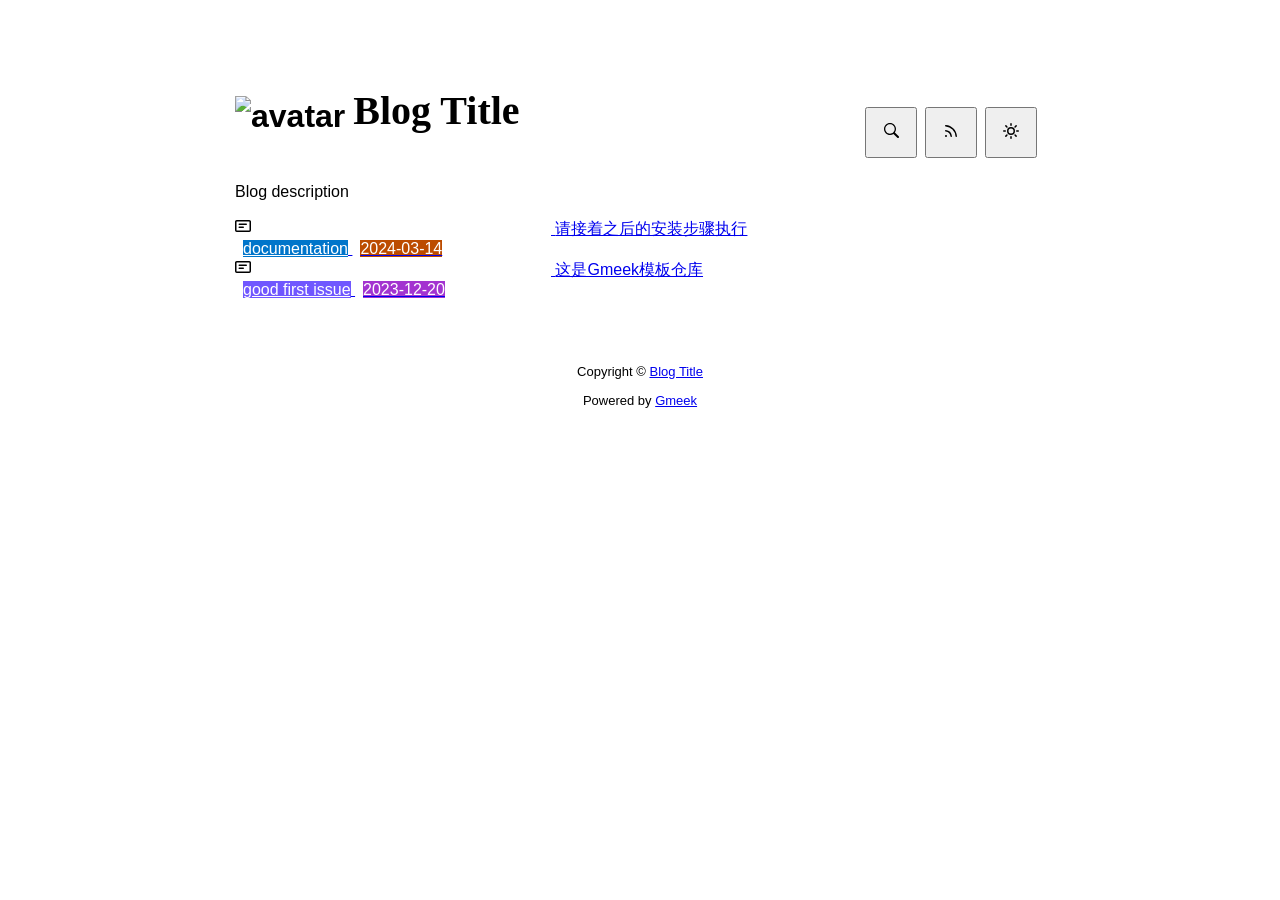
==== docs/index.html @ 458bacf8 "Initial commit" ====
<!DOCTYPE html>
<html data-color-mode="light" data-dark-theme="dark" data-light-theme="light" lang="zh-CN">
<head>
    <meta content="text/html; charset=utf-8" http-equiv="content-type" />
    <meta name="viewport" content="width=device-width,initial-scale=1.0">
    <meta http-equiv="X-UA-Compatible" content="IE=edge">
    <link href="//cdn.staticfile.org/Primer/21.0.7/primer.css" rel="stylesheet" />
    <link rel="icon" href="https://github.githubassets.com/favicons/favicon.svg">
    <script>
        if(localStorage.getItem("meek_theme")==null){}
        else if(localStorage.getItem("meek_theme")=="dark"){document.getElementsByTagName("html")[0].attributes.getNamedItem("data-color-mode").value="dark";}
        else if(localStorage.getItem("meek_theme")=="light"){document.getElementsByTagName("html")[0].attributes.getNamedItem("data-color-mode").value="light";}
    </script>
    
<meta name="description" content="Blog description">
<title>Blog Title</title>

</head>
<style>
body{box-sizing: border-box;min-width: 200px;max-width: 900px;margin: 20px auto;padding: 45px;font-size: 16px;font-family: sans-serif;line-height: 1.25;}
#header{display:flex;padding-bottom:8px;border-bottom: 1px solid var(--borderColor-muted, var(--color-border-muted));margin-bottom: 16px;}
#footer {margin-top:64px; text-align: center;font-size: small;}

</style>

<style>
.avatar {transition: 0.8s;width:64px;height:64px;object-fit: cover;}
.avatar:hover{transform: scale(1.15) rotate(360deg);}
#header h1 a{color:inherit;text-decoration:none;vertical-align: bottom;font-size:40px;font-family:Monaco;margin-left:8px;}
.title-right{display:flex;margin:auto 0 0 auto;}
.title-right button{margin-right:8px;padding:16px;}
.title-right .circle{padding: 14px 16px;}

.SideNav{min-width: 360px;}
.SideNav-icon{margin-right: 16px}
.SideNav-item .Label{color: #fff;margin-left:8px;}
.d-flex{min-width:0;}
.listTitle{overflow:hidden;white-space:nowrap;text-overflow: ellipsis;max-width: 100%;}
.listLabels{white-space:nowrap;}
.listLabels object{max-height:16px;max-width:24px;}

@media (max-width: 600px) {
    body {padding: 8px;}
    .avatar {width:40px;height:40px;}
    .blogTitle{display:none;}
    #buttonRSS{display:none;}
    .LabelTime{display:none;}
}
</style>


<body>
    <div id="header">
<h1>
    <img src="https://github.githubassets.com/favicons/favicon.svg" class="avatar circle" id="avatarImg" alt="avatar"><a class="blogTitle">Blog Title</a></h1>
<div class="title-right">
    <a href="https://Meekdai.github.io/Gmeek-template/tag.html"><button id="buttonSearch" class="btn btn-invisible circle" title="搜索">
        <svg class="octicon" width="16" height="16" >
            <path id="pathSearch" fill-rule="evenodd"></path>
        </svg>
    </button></a>
    
    <a href="https://Meekdai.github.io/Gmeek-template/rss.xml" target="_blank"><button id="buttonRSS" class="btn btn-invisible circle" title="RSS">
        <svg class="octicon" width="16" height="16" >
            <path id="pathRSS" fill-rule="evenodd"></path>
        </svg>
    </button></a>
    <button class="btn btn-invisible circle" onclick="modeSwitch()" title="切换主题">
        <svg class="octicon" width="16" height="16" >
            <path id="themeSwitch" fill-rule="evenodd"></path>
        </svg>
    </button>
</div>
</div>
    <div id="content">
<div style="margin-bottom: 16px;">Blog description</div>
<nav class="SideNav border">
<a class="SideNav-item d-flex flex-items-center flex-justify-between" href="post/qing-jie-zhao-zhi-hou-de-an-zhuang-bu-zou-zhi-xing.html">
    <div class="d-flex flex-items-center">
        <svg class="SideNav-icon octicon" style="witdh:16px;height:16px"><path class="svgTop0" d=""></path>
        </svg>
        <span class="listTitle">请接着之后的安装步骤执行</span>
    </div>
    <div class="listLabels">
        
        <span class="Label LabelName" style="background-color:#0075ca"><object><a style="color:#fff" href="https://Meekdai.github.io/Gmeek-template/tag.html#documentation">documentation</a></object></span>
        <span class="Label LabelTime" style="background-color:#bc4c00">2024-03-14</span>
    </div>
</a><a class="SideNav-item d-flex flex-items-center flex-justify-between" href="post/zhe-shi-Gmeek-mo-ban-cang-ku.html">
    <div class="d-flex flex-items-center">
        <svg class="SideNav-icon octicon" style="witdh:16px;height:16px"><path class="svgTop0" d=""></path>
        </svg>
        <span class="listTitle">这是Gmeek模板仓库</span>
    </div>
    <div class="listLabels">
        
        <span class="Label LabelName" style="background-color:#7057ff"><object><a style="color:#fff" href="https://Meekdai.github.io/Gmeek-template/tag.html#good first issue">good first issue</a></object></span>
        <span class="Label LabelTime" style="background-color:#A333D0">2023-12-20</span>
    </div>
</a>
</nav>
</div>
    <div id="footer">Copyright © <span id="year"></span><a href="https://Meekdai.github.io/Gmeek-template"> Blog Title </a>
<p>
<span id="runday"></span>Powered by <a href="https://meekdai.com/Gmeek.html" target="_blank">Gmeek</a>
</p>

<script>
if(""!=""){
    var now=new Date();
    var startSite=new Date("");
    var diff=now.getTime()-startSite.getTime();
    var diffDay=Math.floor(diff/(1000*60*60*24));
    document.getElementById("year").innerHTML=now.getFullYear();
    if(""!=""){document.getElementById("runday").innerHTML=" • "+"网站运行"+diffDay+"天"+" • ";}
    else{document.getElementById("runday").innerHTML="网站运行"+diffDay+"天"+" • ";}
}
</script>
</div>
</body>
<script>
var IconList={'post': 'M0 3.75C0 2.784.784 2 1.75 2h12.5c.966 0 1.75.784 1.75 1.75v8.5A1.75 1.75 0 0 1 14.25 14H1.75A1.75 1.75 0 0 1 0 12.25Zm1.75-.25a.25.25 0 0 0-.25.25v8.5c0 .138.112.25.25.25h12.5a.25.25 0 0 0 .25-.25v-8.5a.25.25 0 0 0-.25-.25ZM3.5 6.25a.75.75 0 0 1 .75-.75h7a.75.75 0 0 1 0 1.5h-7a.75.75 0 0 1-.75-.75Zm.75 2.25h4a.75.75 0 0 1 0 1.5h-4a.75.75 0 0 1 0-1.5Z', 'link': 'm7.775 3.275 1.25-1.25a3.5 3.5 0 1 1 4.95 4.95l-2.5 2.5a3.5 3.5 0 0 1-4.95 0 .751.751 0 0 1 .018-1.042.751.751 0 0 1 1.042-.018 1.998 1.998 0 0 0 2.83 0l2.5-2.5a2.002 2.002 0 0 0-2.83-2.83l-1.25 1.25a.751.751 0 0 1-1.042-.018.751.751 0 0 1-.018-1.042Zm-4.69 9.64a1.998 1.998 0 0 0 2.83 0l1.25-1.25a.751.751 0 0 1 1.042.018.751.751 0 0 1 .018 1.042l-1.25 1.25a3.5 3.5 0 1 1-4.95-4.95l2.5-2.5a3.5 3.5 0 0 1 4.95 0 .751.751 0 0 1-.018 1.042.751.751 0 0 1-1.042.018 1.998 1.998 0 0 0-2.83 0l-2.5 2.5a1.998 1.998 0 0 0 0 2.83Z', 'about': 'M10.561 8.073a6.005 6.005 0 0 1 3.432 5.142.75.75 0 1 1-1.498.07 4.5 4.5 0 0 0-8.99 0 .75.75 0 0 1-1.498-.07 6.004 6.004 0 0 1 3.431-5.142 3.999 3.999 0 1 1 5.123 0ZM10.5 5a2.5 2.5 0 1 0-5 0 2.5 2.5 0 0 0 5 0Z', 'sun': 'M8 10.5a2.5 2.5 0 100-5 2.5 2.5 0 000 5zM8 12a4 4 0 100-8 4 4 0 000 8zM8 0a.75.75 0 01.75.75v1.5a.75.75 0 01-1.5 0V.75A.75.75 0 018 0zm0 13a.75.75 0 01.75.75v1.5a.75.75 0 01-1.5 0v-1.5A.75.75 0 018 13zM2.343 2.343a.75.75 0 011.061 0l1.06 1.061a.75.75 0 01-1.06 1.06l-1.06-1.06a.75.75 0 010-1.06zm9.193 9.193a.75.75 0 011.06 0l1.061 1.06a.75.75 0 01-1.06 1.061l-1.061-1.06a.75.75 0 010-1.061zM16 8a.75.75 0 01-.75.75h-1.5a.75.75 0 010-1.5h1.5A.75.75 0 0116 8zM3 8a.75.75 0 01-.75.75H.75a.75.75 0 010-1.5h1.5A.75.75 0 013 8zm10.657-5.657a.75.75 0 010 1.061l-1.061 1.06a.75.75 0 11-1.06-1.06l1.06-1.06a.75.75 0 011.06 0zm-9.193 9.193a.75.75 0 010 1.06l-1.06 1.061a.75.75 0 11-1.061-1.06l1.06-1.061a.75.75 0 011.061 0z', 'moon': 'M9.598 1.591a.75.75 0 01.785-.175 7 7 0 11-8.967 8.967.75.75 0 01.961-.96 5.5 5.5 0 007.046-7.046.75.75 0 01.175-.786zm1.616 1.945a7 7 0 01-7.678 7.678 5.5 5.5 0 107.678-7.678z', 'search': 'M15.7 13.3l-3.81-3.83A5.93 5.93 0 0 0 13 6c0-3.31-2.69-6-6-6S1 2.69 1 6s2.69 6 6 6c1.3 0 2.48-.41 3.47-1.11l3.83 3.81c.19.2.45.3.7.3.25 0 .52-.09.7-.3a.996.996 0 0 0 0-1.41v.01zM7 10.7c-2.59 0-4.7-2.11-4.7-4.7 0-2.59 2.11-4.7 4.7-4.7 2.59 0 4.7 2.11 4.7 4.7 0 2.59-2.11 4.7-4.7 4.7z', 'rss': 'M2.002 2.725a.75.75 0 0 1 .797-.699C8.79 2.42 13.58 7.21 13.974 13.201a.75.75 0 0 1-1.497.098 10.502 10.502 0 0 0-9.776-9.776.747.747 0 0 1-.7-.798ZM2.84 7.05h-.002a7.002 7.002 0 0 1 6.113 6.111.75.75 0 0 1-1.49.178 5.503 5.503 0 0 0-4.8-4.8.75.75 0 0 1 .179-1.489ZM2 13a1 1 0 1 1 2 0 1 1 0 0 1-2 0Z', 'upload': 'M2.75 14A1.75 1.75 0 0 1 1 12.25v-2.5a.75.75 0 0 1 1.5 0v2.5c0 .138.112.25.25.25h10.5a.25.25 0 0 0 .25-.25v-2.5a.75.75 0 0 1 1.5 0v2.5A1.75 1.75 0 0 1 13.25 14Z M11.78 4.72a.749.749 0 1 1-1.06 1.06L8.75 3.811V9.5a.75.75 0 0 1-1.5 0V3.811L5.28 5.78a.749.749 0 1 1-1.06-1.06l3.25-3.25a.749.749 0 0 1 1.06 0l3.25 3.25Z', 'github': 'M8 0c4.42 0 8 3.58 8 8a8.013 8.013 0 0 1-5.45 7.59c-.4.08-.55-.17-.55-.38 0-.27.01-1.13.01-2.2 0-.75-.25-1.23-.54-1.48 1.78-.2 3.65-.88 3.65-3.95 0-.88-.31-1.59-.82-2.15.08-.2.36-1.02-.08-2.12 0 0-.67-.22-2.2.82-.64-.18-1.32-.27-2-.27-.68 0-1.36.09-2 .27-1.53-1.03-2.2-.82-2.2-.82-.44 1.1-.16 1.92-.08 2.12-.51.56-.82 1.28-.82 2.15 0 3.06 1.86 3.75 3.64 3.95-.23.2-.44.55-.51 1.07-.46.21-1.61.55-2.33-.66-.15-.24-.6-.83-1.23-.82-.67.01-.27.38.01.53.34.19.73.9.82 1.13.16.45.68 1.31 2.69.94 0 .67.01 1.3.01 1.49 0 .21-.15.45-.55.38A7.995 7.995 0 0 1 0 8c0-4.42 3.58-8 8-8Z', 'home': 'M6.906.664a1.749 1.749 0 0 1 2.187 0l5.25 4.2c.415.332.657.835.657 1.367v7.019A1.75 1.75 0 0 1 13.25 15h-3.5a.75.75 0 0 1-.75-.75V9H7v5.25a.75.75 0 0 1-.75.75h-3.5A1.75 1.75 0 0 1 1 13.25V6.23c0-.531.242-1.034.657-1.366l5.25-4.2Zm1.25 1.171a.25.25 0 0 0-.312 0l-5.25 4.2a.25.25 0 0 0-.094.196v7.019c0 .138.112.25.25.25H5.5V8.25a.75.75 0 0 1 .75-.75h3.5a.75.75 0 0 1 .75.75v5.25h2.75a.25.25 0 0 0 .25-.25V6.23a.25.25 0 0 0-.094-.195Z'};
var utterancesLoad=0;
if(localStorage.getItem("meek_theme")==null){localStorage.setItem("meek_theme","light");changeLight();}
else if(localStorage.getItem("meek_theme")=="dark"){changeDark();}
else if(localStorage.getItem("meek_theme")=="light"){changeLight();}

function changeDark(){
    document.getElementsByTagName("html")[0].attributes.getNamedItem("data-color-mode").value="dark";
    document.getElementById("themeSwitch").setAttribute("d",value=IconList["moon"]);
    document.getElementById("themeSwitch").parentNode.style.color="#00f0ff";
    if(utterancesLoad==1){utterancesTheme("dark-blue");}
}
function changeLight(){
    document.getElementsByTagName("html")[0].attributes.getNamedItem("data-color-mode").value="light";
    document.getElementById("themeSwitch").setAttribute("d",value=IconList["sun"]);
    document.getElementById("themeSwitch").parentNode.style.color="#ff5000";
    if(utterancesLoad==1){utterancesTheme("github-light");}
}
function modeSwitch(){
    if(document.getElementsByTagName("html")[0].attributes[0].value=="light"){changeDark();localStorage.setItem("meek_theme","dark");}
    else{changeLight();localStorage.setItem("meek_theme","light");}
}
function utterancesTheme(theme){
    const message = {type: 'set-theme',theme: theme};
    const iframe = document.getElementsByClassName('utterances-frame')[0];
    iframe.contentWindow.postMessage(message, 'https://utteranc.es');
}

console.log("\n %c Gmeek last %c https://github.com/Meekdai/Gmeek \n\n", "color: #fff; background-image: linear-gradient(90deg, rgb(47, 172, 178) 0%, rgb(45, 190, 96) 100%); padding:5px 1px;", "background-image: linear-gradient(90deg, rgb(45, 190, 96) 0%, rgb(255, 255, 255) 100%); padding:5px 0;");
</script>

<script>
document.getElementById("pathSearch").setAttribute("d",IconList["search"]);
document.getElementById("pathRSS").setAttribute("d",IconList["rss"]);
iconTOP=document.getElementsByClassName("svgTop1");
iconPost=document.getElementsByClassName("svgTop0");
for(var i=0;i<iconTOP.length;i++){
    iconTOP[i].setAttribute("d",IconList["upload"]);
    iconTOP[i].parentNode.style.color="red";
}
for(var i=0;i<iconPost.length;i++){
    iconPost[i].setAttribute("d",IconList["post"]);
}


</script>

</html>
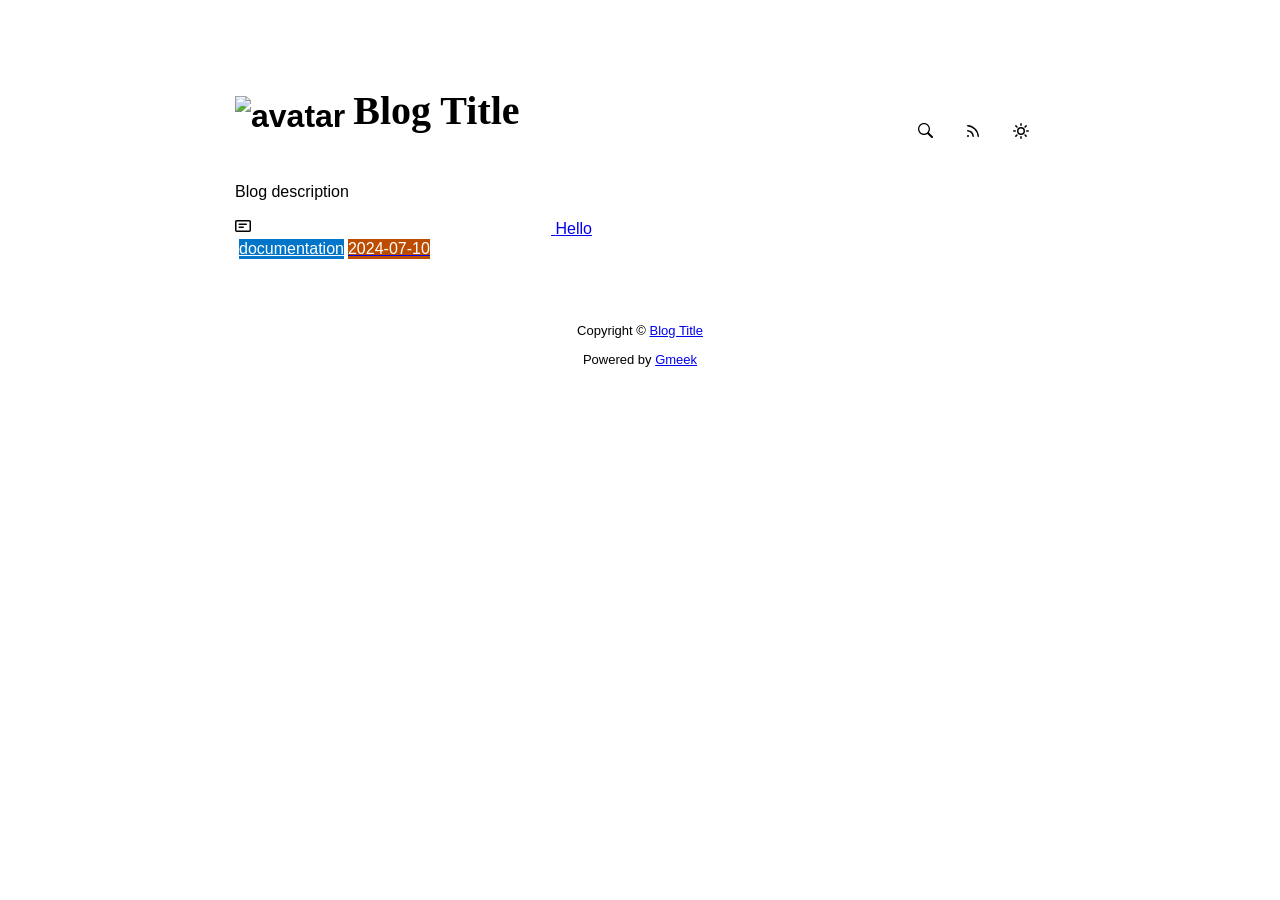
==== commit ae85a13a: "🎉auto update by Gmeek action" ====
--- a/docs/index.html
+++ b/docs/index.html
@@ -4,15 +4,17 @@
     <meta content="text/html; charset=utf-8" http-equiv="content-type" />
     <meta name="viewport" content="width=device-width,initial-scale=1.0">
     <meta http-equiv="X-UA-Compatible" content="IE=edge">
-    <link href="//cdn.staticfile.org/Primer/21.0.7/primer.css" rel="stylesheet" />
-    <link rel="icon" href="https://github.githubassets.com/favicons/favicon.svg">
-    <script>
-        if(localStorage.getItem("meek_theme")==null){}
-        else if(localStorage.getItem("meek_theme")=="dark"){document.getElementsByTagName("html")[0].attributes.getNamedItem("data-color-mode").value="dark";}
-        else if(localStorage.getItem("meek_theme")=="light"){document.getElementsByTagName("html")[0].attributes.getNamedItem("data-color-mode").value="light";}
+    <link href='https://mirrors.sustech.edu.cn/cdnjs/ajax/libs/Primer/21.0.7/primer.css' rel='stylesheet' />
+    <link rel="icon" href="https://github.githubassets.com/favicons/favicon.svg"><script>
+        let theme = localStorage.getItem("meek_theme") || "light";
+        document.documentElement.setAttribute("data-color-mode", theme);
     </script>
-    
 <meta name="description" content="Blog description">
+<meta property="og:title" content="Blog Title">
+<meta property="og:description" content="Blog description">
+<meta property="og:type" content="blog">
+<meta property="og:url" content="https://jianping5.github.io">
+<meta property="og:image" content="https://github.githubassets.com/favicons/favicon.svg">
 <title>Blog Title</title>
 
 </head>
@@ -33,10 +35,10 @@
 
 .SideNav{min-width: 360px;}
 .SideNav-icon{margin-right: 16px}
-.SideNav-item .Label{color: #fff;margin-left:8px;}
+.SideNav-item .Label{color: #fff;margin-left:4px;}
 .d-flex{min-width:0;}
 .listTitle{overflow:hidden;white-space:nowrap;text-overflow: ellipsis;max-width: 100%;}
-.listLabels{white-space:nowrap;}
+.listLabels{white-space:nowrap;display:flex;}
 .listLabels object{max-height:16px;max-width:24px;}
 
 @media (max-width: 600px) {
@@ -49,58 +51,49 @@
 </style>
 
 
+
 <body>
     <div id="header">
 <h1>
     <img src="https://github.githubassets.com/favicons/favicon.svg" class="avatar circle" id="avatarImg" alt="avatar"><a class="blogTitle">Blog Title</a></h1>
 <div class="title-right">
-    <a href="https://Meekdai.github.io/Gmeek-template/tag.html"><button id="buttonSearch" class="btn btn-invisible circle" title="搜索">
+    <a href="https://jianping5.github.io/tag.html" id="buttonSearch" class="btn btn-invisible circle" title="搜索">
         <svg class="octicon" width="16" height="16" >
             <path id="pathSearch" fill-rule="evenodd"></path>
         </svg>
-    </button></a>
+    </a>
     
-    <a href="https://Meekdai.github.io/Gmeek-template/rss.xml" target="_blank"><button id="buttonRSS" class="btn btn-invisible circle" title="RSS">
+    
+    <a href="https://jianping5.github.io/rss.xml" target="_blank" id="buttonRSS" class="btn btn-invisible circle" title="RSS">
         <svg class="octicon" width="16" height="16" >
             <path id="pathRSS" fill-rule="evenodd"></path>
         </svg>
-    </button></a>
-    <button class="btn btn-invisible circle" onclick="modeSwitch()" title="切换主题">
+    </a>
+    <a class="btn btn-invisible circle" onclick="modeSwitch()" title="切换主题">
         <svg class="octicon" width="16" height="16" >
             <path id="themeSwitch" fill-rule="evenodd"></path>
         </svg>
-    </button>
+    </a>
 </div>
 </div>
     <div id="content">
 <div style="margin-bottom: 16px;">Blog description</div>
 <nav class="SideNav border">
-<a class="SideNav-item d-flex flex-items-center flex-justify-between" href="post/qing-jie-zhao-zhi-hou-de-an-zhuang-bu-zou-zhi-xing.html">
+<a class="SideNav-item d-flex flex-items-center flex-justify-between" href="post/Hello.html">
     <div class="d-flex flex-items-center">
         <svg class="SideNav-icon octicon" style="witdh:16px;height:16px"><path class="svgTop0" d=""></path>
         </svg>
-        <span class="listTitle">请接着之后的安装步骤执行</span>
+        <span class="listTitle">Hello</span>
     </div>
     <div class="listLabels">
         
-        <span class="Label LabelName" style="background-color:#0075ca"><object><a style="color:#fff" href="https://Meekdai.github.io/Gmeek-template/tag.html#documentation">documentation</a></object></span>
-        <span class="Label LabelTime" style="background-color:#bc4c00">2024-03-14</span>
-    </div>
-</a><a class="SideNav-item d-flex flex-items-center flex-justify-between" href="post/zhe-shi-Gmeek-mo-ban-cang-ku.html">
-    <div class="d-flex flex-items-center">
-        <svg class="SideNav-icon octicon" style="witdh:16px;height:16px"><path class="svgTop0" d=""></path>
-        </svg>
-        <span class="listTitle">这是Gmeek模板仓库</span>
-    </div>
-    <div class="listLabels">
-        
-        <span class="Label LabelName" style="background-color:#7057ff"><object><a style="color:#fff" href="https://Meekdai.github.io/Gmeek-template/tag.html#good first issue">good first issue</a></object></span>
-        <span class="Label LabelTime" style="background-color:#A333D0">2023-12-20</span>
+        <span class="Label LabelName" style="background-color:#0075ca"><object><a style="color:#fff" href="tag.html#documentation">documentation</a></object></span>
+        <span class="Label LabelTime" style="background-color:#bc4c00">2024-07-10</span>
     </div>
 </a>
 </nav>
 </div>
-    <div id="footer">Copyright © <span id="year"></span><a href="https://Meekdai.github.io/Gmeek-template"> Blog Title </a>
+    <div id="footer">Copyright © <span id="year"></span><a href="https://jianping5.github.io"> Blog Title </a>
 <p>
 <span id="runday"></span>Powered by <a href="https://meekdai.com/Gmeek.html" target="_blank">Gmeek</a>
 </p>
@@ -119,35 +112,35 @@
 </div>
 </body>
 <script>
-var IconList={'post': 'M0 3.75C0 2.784.784 2 1.75 2h12.5c.966 0 1.75.784 1.75 1.75v8.5A1.75 1.75 0 0 1 14.25 14H1.75A1.75 1.75 0 0 1 0 12.25Zm1.75-.25a.25.25 0 0 0-.25.25v8.5c0 .138.112.25.25.25h12.5a.25.25 0 0 0 .25-.25v-8.5a.25.25 0 0 0-.25-.25ZM3.5 6.25a.75.75 0 0 1 .75-.75h7a.75.75 0 0 1 0 1.5h-7a.75.75 0 0 1-.75-.75Zm.75 2.25h4a.75.75 0 0 1 0 1.5h-4a.75.75 0 0 1 0-1.5Z', 'link': 'm7.775 3.275 1.25-1.25a3.5 3.5 0 1 1 4.95 4.95l-2.5 2.5a3.5 3.5 0 0 1-4.95 0 .751.751 0 0 1 .018-1.042.751.751 0 0 1 1.042-.018 1.998 1.998 0 0 0 2.83 0l2.5-2.5a2.002 2.002 0 0 0-2.83-2.83l-1.25 1.25a.751.751 0 0 1-1.042-.018.751.751 0 0 1-.018-1.042Zm-4.69 9.64a1.998 1.998 0 0 0 2.83 0l1.25-1.25a.751.751 0 0 1 1.042.018.751.751 0 0 1 .018 1.042l-1.25 1.25a3.5 3.5 0 1 1-4.95-4.95l2.5-2.5a3.5 3.5 0 0 1 4.95 0 .751.751 0 0 1-.018 1.042.751.751 0 0 1-1.042.018 1.998 1.998 0 0 0-2.83 0l-2.5 2.5a1.998 1.998 0 0 0 0 2.83Z', 'about': 'M10.561 8.073a6.005 6.005 0 0 1 3.432 5.142.75.75 0 1 1-1.498.07 4.5 4.5 0 0 0-8.99 0 .75.75 0 0 1-1.498-.07 6.004 6.004 0 0 1 3.431-5.142 3.999 3.999 0 1 1 5.123 0ZM10.5 5a2.5 2.5 0 1 0-5 0 2.5 2.5 0 0 0 5 0Z', 'sun': 'M8 10.5a2.5 2.5 0 100-5 2.5 2.5 0 000 5zM8 12a4 4 0 100-8 4 4 0 000 8zM8 0a.75.75 0 01.75.75v1.5a.75.75 0 01-1.5 0V.75A.75.75 0 018 0zm0 13a.75.75 0 01.75.75v1.5a.75.75 0 01-1.5 0v-1.5A.75.75 0 018 13zM2.343 2.343a.75.75 0 011.061 0l1.06 1.061a.75.75 0 01-1.06 1.06l-1.06-1.06a.75.75 0 010-1.06zm9.193 9.193a.75.75 0 011.06 0l1.061 1.06a.75.75 0 01-1.06 1.061l-1.061-1.06a.75.75 0 010-1.061zM16 8a.75.75 0 01-.75.75h-1.5a.75.75 0 010-1.5h1.5A.75.75 0 0116 8zM3 8a.75.75 0 01-.75.75H.75a.75.75 0 010-1.5h1.5A.75.75 0 013 8zm10.657-5.657a.75.75 0 010 1.061l-1.061 1.06a.75.75 0 11-1.06-1.06l1.06-1.06a.75.75 0 011.06 0zm-9.193 9.193a.75.75 0 010 1.06l-1.06 1.061a.75.75 0 11-1.061-1.06l1.06-1.061a.75.75 0 011.061 0z', 'moon': 'M9.598 1.591a.75.75 0 01.785-.175 7 7 0 11-8.967 8.967.75.75 0 01.961-.96 5.5 5.5 0 007.046-7.046.75.75 0 01.175-.786zm1.616 1.945a7 7 0 01-7.678 7.678 5.5 5.5 0 107.678-7.678z', 'search': 'M15.7 13.3l-3.81-3.83A5.93 5.93 0 0 0 13 6c0-3.31-2.69-6-6-6S1 2.69 1 6s2.69 6 6 6c1.3 0 2.48-.41 3.47-1.11l3.83 3.81c.19.2.45.3.7.3.25 0 .52-.09.7-.3a.996.996 0 0 0 0-1.41v.01zM7 10.7c-2.59 0-4.7-2.11-4.7-4.7 0-2.59 2.11-4.7 4.7-4.7 2.59 0 4.7 2.11 4.7 4.7 0 2.59-2.11 4.7-4.7 4.7z', 'rss': 'M2.002 2.725a.75.75 0 0 1 .797-.699C8.79 2.42 13.58 7.21 13.974 13.201a.75.75 0 0 1-1.497.098 10.502 10.502 0 0 0-9.776-9.776.747.747 0 0 1-.7-.798ZM2.84 7.05h-.002a7.002 7.002 0 0 1 6.113 6.111.75.75 0 0 1-1.49.178 5.503 5.503 0 0 0-4.8-4.8.75.75 0 0 1 .179-1.489ZM2 13a1 1 0 1 1 2 0 1 1 0 0 1-2 0Z', 'upload': 'M2.75 14A1.75 1.75 0 0 1 1 12.25v-2.5a.75.75 0 0 1 1.5 0v2.5c0 .138.112.25.25.25h10.5a.25.25 0 0 0 .25-.25v-2.5a.75.75 0 0 1 1.5 0v2.5A1.75 1.75 0 0 1 13.25 14Z M11.78 4.72a.749.749 0 1 1-1.06 1.06L8.75 3.811V9.5a.75.75 0 0 1-1.5 0V3.811L5.28 5.78a.749.749 0 1 1-1.06-1.06l3.25-3.25a.749.749 0 0 1 1.06 0l3.25 3.25Z', 'github': 'M8 0c4.42 0 8 3.58 8 8a8.013 8.013 0 0 1-5.45 7.59c-.4.08-.55-.17-.55-.38 0-.27.01-1.13.01-2.2 0-.75-.25-1.23-.54-1.48 1.78-.2 3.65-.88 3.65-3.95 0-.88-.31-1.59-.82-2.15.08-.2.36-1.02-.08-2.12 0 0-.67-.22-2.2.82-.64-.18-1.32-.27-2-.27-.68 0-1.36.09-2 .27-1.53-1.03-2.2-.82-2.2-.82-.44 1.1-.16 1.92-.08 2.12-.51.56-.82 1.28-.82 2.15 0 3.06 1.86 3.75 3.64 3.95-.23.2-.44.55-.51 1.07-.46.21-1.61.55-2.33-.66-.15-.24-.6-.83-1.23-.82-.67.01-.27.38.01.53.34.19.73.9.82 1.13.16.45.68 1.31 2.69.94 0 .67.01 1.3.01 1.49 0 .21-.15.45-.55.38A7.995 7.995 0 0 1 0 8c0-4.42 3.58-8 8-8Z', 'home': 'M6.906.664a1.749 1.749 0 0 1 2.187 0l5.25 4.2c.415.332.657.835.657 1.367v7.019A1.75 1.75 0 0 1 13.25 15h-3.5a.75.75 0 0 1-.75-.75V9H7v5.25a.75.75 0 0 1-.75.75h-3.5A1.75 1.75 0 0 1 1 13.25V6.23c0-.531.242-1.034.657-1.366l5.25-4.2Zm1.25 1.171a.25.25 0 0 0-.312 0l-5.25 4.2a.25.25 0 0 0-.094.196v7.019c0 .138.112.25.25.25H5.5V8.25a.75.75 0 0 1 .75-.75h3.5a.75.75 0 0 1 .75.75v5.25h2.75a.25.25 0 0 0 .25-.25V6.23a.25.25 0 0 0-.094-.195Z'};
+var IconList={'sun': 'M8 10.5a2.5 2.5 0 100-5 2.5 2.5 0 000 5zM8 12a4 4 0 100-8 4 4 0 000 8zM8 0a.75.75 0 01.75.75v1.5a.75.75 0 01-1.5 0V.75A.75.75 0 018 0zm0 13a.75.75 0 01.75.75v1.5a.75.75 0 01-1.5 0v-1.5A.75.75 0 018 13zM2.343 2.343a.75.75 0 011.061 0l1.06 1.061a.75.75 0 01-1.06 1.06l-1.06-1.06a.75.75 0 010-1.06zm9.193 9.193a.75.75 0 011.06 0l1.061 1.06a.75.75 0 01-1.06 1.061l-1.061-1.06a.75.75 0 010-1.061zM16 8a.75.75 0 01-.75.75h-1.5a.75.75 0 010-1.5h1.5A.75.75 0 0116 8zM3 8a.75.75 0 01-.75.75H.75a.75.75 0 010-1.5h1.5A.75.75 0 013 8zm10.657-5.657a.75.75 0 010 1.061l-1.061 1.06a.75.75 0 11-1.06-1.06l1.06-1.06a.75.75 0 011.06 0zm-9.193 9.193a.75.75 0 010 1.06l-1.06 1.061a.75.75 0 11-1.061-1.06l1.06-1.061a.75.75 0 011.061 0z', 'moon': 'M9.598 1.591a.75.75 0 01.785-.175 7 7 0 11-8.967 8.967.75.75 0 01.961-.96 5.5 5.5 0 007.046-7.046.75.75 0 01.175-.786zm1.616 1.945a7 7 0 01-7.678 7.678 5.5 5.5 0 107.678-7.678z', 'sync': 'M1.705 8.005a.75.75 0 0 1 .834.656 5.5 5.5 0 0 0 9.592 2.97l-1.204-1.204a.25.25 0 0 1 .177-.427h3.646a.25.25 0 0 1 .25.25v3.646a.25.25 0 0 1-.427.177l-1.38-1.38A7.002 7.002 0 0 1 1.05 8.84a.75.75 0 0 1 .656-.834ZM8 2.5a5.487 5.487 0 0 0-4.131 1.869l1.204 1.204A.25.25 0 0 1 4.896 6H1.25A.25.25 0 0 1 1 5.75V2.104a.25.25 0 0 1 .427-.177l1.38 1.38A7.002 7.002 0 0 1 14.95 7.16a.75.75 0 0 1-1.49.178A5.5 5.5 0 0 0 8 2.5Z', 'search': 'M15.7 13.3l-3.81-3.83A5.93 5.93 0 0 0 13 6c0-3.31-2.69-6-6-6S1 2.69 1 6s2.69 6 6 6c1.3 0 2.48-.41 3.47-1.11l3.83 3.81c.19.2.45.3.7.3.25 0 .52-.09.7-.3a.996.996 0 0 0 0-1.41v.01zM7 10.7c-2.59 0-4.7-2.11-4.7-4.7 0-2.59 2.11-4.7 4.7-4.7 2.59 0 4.7 2.11 4.7 4.7 0 2.59-2.11 4.7-4.7 4.7z', 'rss': 'M2.002 2.725a.75.75 0 0 1 .797-.699C8.79 2.42 13.58 7.21 13.974 13.201a.75.75 0 0 1-1.497.098 10.502 10.502 0 0 0-9.776-9.776.747.747 0 0 1-.7-.798ZM2.84 7.05h-.002a7.002 7.002 0 0 1 6.113 6.111.75.75 0 0 1-1.49.178 5.503 5.503 0 0 0-4.8-4.8.75.75 0 0 1 .179-1.489ZM2 13a1 1 0 1 1 2 0 1 1 0 0 1-2 0Z', 'upload': 'M2.75 14A1.75 1.75 0 0 1 1 12.25v-2.5a.75.75 0 0 1 1.5 0v2.5c0 .138.112.25.25.25h10.5a.25.25 0 0 0 .25-.25v-2.5a.75.75 0 0 1 1.5 0v2.5A1.75 1.75 0 0 1 13.25 14Z M11.78 4.72a.749.749 0 1 1-1.06 1.06L8.75 3.811V9.5a.75.75 0 0 1-1.5 0V3.811L5.28 5.78a.749.749 0 1 1-1.06-1.06l3.25-3.25a.749.749 0 0 1 1.06 0l3.25 3.25Z', 'post': 'M0 3.75C0 2.784.784 2 1.75 2h12.5c.966 0 1.75.784 1.75 1.75v8.5A1.75 1.75 0 0 1 14.25 14H1.75A1.75 1.75 0 0 1 0 12.25Zm1.75-.25a.25.25 0 0 0-.25.25v8.5c0 .138.112.25.25.25h12.5a.25.25 0 0 0 .25-.25v-8.5a.25.25 0 0 0-.25-.25ZM3.5 6.25a.75.75 0 0 1 .75-.75h7a.75.75 0 0 1 0 1.5h-7a.75.75 0 0 1-.75-.75Zm.75 2.25h4a.75.75 0 0 1 0 1.5h-4a.75.75 0 0 1 0-1.5Z'};
 var utterancesLoad=0;
-if(localStorage.getItem("meek_theme")==null){localStorage.setItem("meek_theme","light");changeLight();}
-else if(localStorage.getItem("meek_theme")=="dark"){changeDark();}
-else if(localStorage.getItem("meek_theme")=="light"){changeLight();}
 
-function changeDark(){
-    document.getElementsByTagName("html")[0].attributes.getNamedItem("data-color-mode").value="dark";
-    document.getElementById("themeSwitch").setAttribute("d",value=IconList["moon"]);
-    document.getElementById("themeSwitch").parentNode.style.color="#00f0ff";
-    if(utterancesLoad==1){utterancesTheme("dark-blue");}
-}
-function changeLight(){
-    document.getElementsByTagName("html")[0].attributes.getNamedItem("data-color-mode").value="light";
-    document.getElementById("themeSwitch").setAttribute("d",value=IconList["sun"]);
-    document.getElementById("themeSwitch").parentNode.style.color="#ff5000";
-    if(utterancesLoad==1){utterancesTheme("github-light");}
+let themeSettings={
+    "dark": ["dark","moon","#00f0ff","dark-blue"],
+    "light": ["light","sun","#ff5000","github-light"],
+    "auto": ["auto","sync","","preferred-color-scheme"]
+};
+function changeTheme(mode, icon, color, utheme){
+    document.documentElement.setAttribute("data-color-mode",mode);
+    document.getElementById("themeSwitch").setAttribute("d",value=IconList[icon]);
+    document.getElementById("themeSwitch").parentNode.style.color=color;
+    if(utterancesLoad==1){utterancesTheme(utheme);}
 }
 function modeSwitch(){
-    if(document.getElementsByTagName("html")[0].attributes[0].value=="light"){changeDark();localStorage.setItem("meek_theme","dark");}
-    else{changeLight();localStorage.setItem("meek_theme","light");}
+    let currentMode=document.documentElement.getAttribute('data-color-mode');
+    let newMode = currentMode === "light" ? "dark" : currentMode === "dark" ? "auto" : "light";
+    localStorage.setItem("meek_theme", newMode);
+    if(themeSettings[newMode]){
+        changeTheme(...themeSettings[newMode]);
+    }
 }
 function utterancesTheme(theme){
-    const message = {type: 'set-theme',theme: theme};
-    const iframe = document.getElementsByClassName('utterances-frame')[0];
-    iframe.contentWindow.postMessage(message, 'https://utteranc.es');
+    const message={type:'set-theme',theme: theme};
+    const iframe=document.getElementsByClassName('utterances-frame')[0];
+    iframe.contentWindow.postMessage(message,'https://utteranc.es');
 }
-
-console.log("\n %c Gmeek last %c https://github.com/Meekdai/Gmeek \n\n", "color: #fff; background-image: linear-gradient(90deg, rgb(47, 172, 178) 0%, rgb(45, 190, 96) 100%); padding:5px 1px;", "background-image: linear-gradient(90deg, rgb(45, 190, 96) 0%, rgb(255, 255, 255) 100%); padding:5px 0;");
+if(themeSettings[theme]){changeTheme(...themeSettings[theme]);}
+console.log("\n %c Gmeek last https://github.com/Meekdai/Gmeek \n\n","padding:5px 0;background:#02d81d;color:#fff");
 </script>
 
 <script>
@@ -164,6 +157,9 @@
 }
 
 
+
+
 </script>
 
+
 </html>
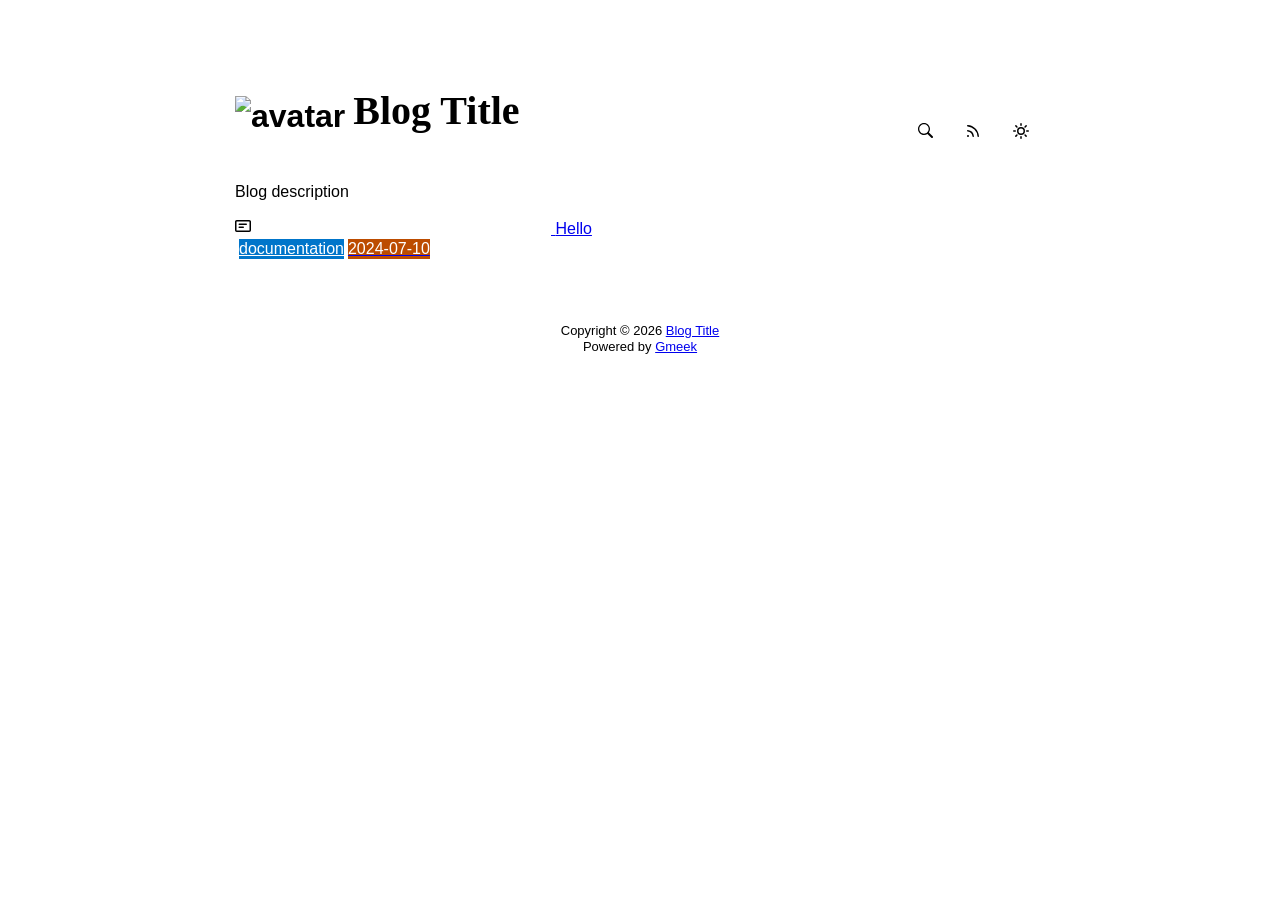
==== commit a124be20: "🎉auto update by Gmeek action" ====
--- a/docs/index.html
+++ b/docs/index.html
@@ -5,6 +5,7 @@
     <meta name="viewport" content="width=device-width,initial-scale=1.0">
     <meta http-equiv="X-UA-Compatible" content="IE=edge">
     <link href='https://mirrors.sustech.edu.cn/cdnjs/ajax/libs/Primer/21.0.7/primer.css' rel='stylesheet' />
+    
     <link rel="icon" href="https://github.githubassets.com/favicons/favicon.svg"><script>
         let theme = localStorage.getItem("meek_theme") || "light";
         document.documentElement.setAttribute("data-color-mode", theme);
@@ -93,23 +94,22 @@
 </a>
 </nav>
 </div>
-    <div id="footer">Copyright © <span id="year"></span><a href="https://jianping5.github.io"> Blog Title </a>
-<p>
-<span id="runday"></span>Powered by <a href="https://meekdai.com/Gmeek.html" target="_blank">Gmeek</a>
-</p>
+    <div id="footer"><div id="footer1">Copyright © <span id="copyrightYear"></span> <a href="https://jianping5.github.io">Blog Title</a></div>
+<div id="footer2">
+    <span id="runday"></span><span>Powered by <a href="https://meekdai.com/Gmeek.html" target="_blank">Gmeek</a></span>
+</div>
 
 <script>
+var now=new Date();
+document.getElementById("copyrightYear").innerHTML=now.getFullYear();
+
 if(""!=""){
-    var now=new Date();
     var startSite=new Date("");
     var diff=now.getTime()-startSite.getTime();
     var diffDay=Math.floor(diff/(1000*60*60*24));
-    document.getElementById("year").innerHTML=now.getFullYear();
-    if(""!=""){document.getElementById("runday").innerHTML=" • "+"网站运行"+diffDay+"天"+" • ";}
-    else{document.getElementById("runday").innerHTML="网站运行"+diffDay+"天"+" • ";}
+    document.getElementById("runday").innerHTML="网站运行"+diffDay+"天"+" • ";
 }
-</script>
-</div>
+</script></div>
 </body>
 <script>
 var IconList={'sun': 'M8 10.5a2.5 2.5 0 100-5 2.5 2.5 0 000 5zM8 12a4 4 0 100-8 4 4 0 000 8zM8 0a.75.75 0 01.75.75v1.5a.75.75 0 01-1.5 0V.75A.75.75 0 018 0zm0 13a.75.75 0 01.75.75v1.5a.75.75 0 01-1.5 0v-1.5A.75.75 0 018 13zM2.343 2.343a.75.75 0 011.061 0l1.06 1.061a.75.75 0 01-1.06 1.06l-1.06-1.06a.75.75 0 010-1.06zm9.193 9.193a.75.75 0 011.06 0l1.061 1.06a.75.75 0 01-1.06 1.061l-1.061-1.06a.75.75 0 010-1.061zM16 8a.75.75 0 01-.75.75h-1.5a.75.75 0 010-1.5h1.5A.75.75 0 0116 8zM3 8a.75.75 0 01-.75.75H.75a.75.75 0 010-1.5h1.5A.75.75 0 013 8zm10.657-5.657a.75.75 0 010 1.061l-1.061 1.06a.75.75 0 11-1.06-1.06l1.06-1.06a.75.75 0 011.06 0zm-9.193 9.193a.75.75 0 010 1.06l-1.06 1.061a.75.75 0 11-1.061-1.06l1.06-1.061a.75.75 0 011.061 0z', 'moon': 'M9.598 1.591a.75.75 0 01.785-.175 7 7 0 11-8.967 8.967.75.75 0 01.961-.96 5.5 5.5 0 007.046-7.046.75.75 0 01.175-.786zm1.616 1.945a7 7 0 01-7.678 7.678 5.5 5.5 0 107.678-7.678z', 'sync': 'M1.705 8.005a.75.75 0 0 1 .834.656 5.5 5.5 0 0 0 9.592 2.97l-1.204-1.204a.25.25 0 0 1 .177-.427h3.646a.25.25 0 0 1 .25.25v3.646a.25.25 0 0 1-.427.177l-1.38-1.38A7.002 7.002 0 0 1 1.05 8.84a.75.75 0 0 1 .656-.834ZM8 2.5a5.487 5.487 0 0 0-4.131 1.869l1.204 1.204A.25.25 0 0 1 4.896 6H1.25A.25.25 0 0 1 1 5.75V2.104a.25.25 0 0 1 .427-.177l1.38 1.38A7.002 7.002 0 0 1 14.95 7.16a.75.75 0 0 1-1.49.178A5.5 5.5 0 0 0 8 2.5Z', 'search': 'M15.7 13.3l-3.81-3.83A5.93 5.93 0 0 0 13 6c0-3.31-2.69-6-6-6S1 2.69 1 6s2.69 6 6 6c1.3 0 2.48-.41 3.47-1.11l3.83 3.81c.19.2.45.3.7.3.25 0 .52-.09.7-.3a.996.996 0 0 0 0-1.41v.01zM7 10.7c-2.59 0-4.7-2.11-4.7-4.7 0-2.59 2.11-4.7 4.7-4.7 2.59 0 4.7 2.11 4.7 4.7 0 2.59-2.11 4.7-4.7 4.7z', 'rss': 'M2.002 2.725a.75.75 0 0 1 .797-.699C8.79 2.42 13.58 7.21 13.974 13.201a.75.75 0 0 1-1.497.098 10.502 10.502 0 0 0-9.776-9.776.747.747 0 0 1-.7-.798ZM2.84 7.05h-.002a7.002 7.002 0 0 1 6.113 6.111.75.75 0 0 1-1.49.178 5.503 5.503 0 0 0-4.8-4.8.75.75 0 0 1 .179-1.489ZM2 13a1 1 0 1 1 2 0 1 1 0 0 1-2 0Z', 'upload': 'M2.75 14A1.75 1.75 0 0 1 1 12.25v-2.5a.75.75 0 0 1 1.5 0v2.5c0 .138.112.25.25.25h10.5a.25.25 0 0 0 .25-.25v-2.5a.75.75 0 0 1 1.5 0v2.5A1.75 1.75 0 0 1 13.25 14Z M11.78 4.72a.749.749 0 1 1-1.06 1.06L8.75 3.811V9.5a.75.75 0 0 1-1.5 0V3.811L5.28 5.78a.749.749 0 1 1-1.06-1.06l3.25-3.25a.749.749 0 0 1 1.06 0l3.25 3.25Z', 'post': 'M0 3.75C0 2.784.784 2 1.75 2h12.5c.966 0 1.75.784 1.75 1.75v8.5A1.75 1.75 0 0 1 14.25 14H1.75A1.75 1.75 0 0 1 0 12.25Zm1.75-.25a.25.25 0 0 0-.25.25v8.5c0 .138.112.25.25.25h12.5a.25.25 0 0 0 .25-.25v-8.5a.25.25 0 0 0-.25-.25ZM3.5 6.25a.75.75 0 0 1 .75-.75h7a.75.75 0 0 1 0 1.5h-7a.75.75 0 0 1-.75-.75Zm.75 2.25h4a.75.75 0 0 1 0 1.5h-4a.75.75 0 0 1 0-1.5Z'};
@@ -140,7 +140,7 @@
     iframe.contentWindow.postMessage(message,'https://utteranc.es');
 }
 if(themeSettings[theme]){changeTheme(...themeSettings[theme]);}
-console.log("\n %c Gmeek last https://github.com/Meekdai/Gmeek \n\n","padding:5px 0;background:#02d81d;color:#fff");
+console.log("\n %c Gmeek last https://github.com/Meekdai/Gmeek \n","padding:5px 0;background:#02d81d;color:#fff");
 </script>
 
 <script>
